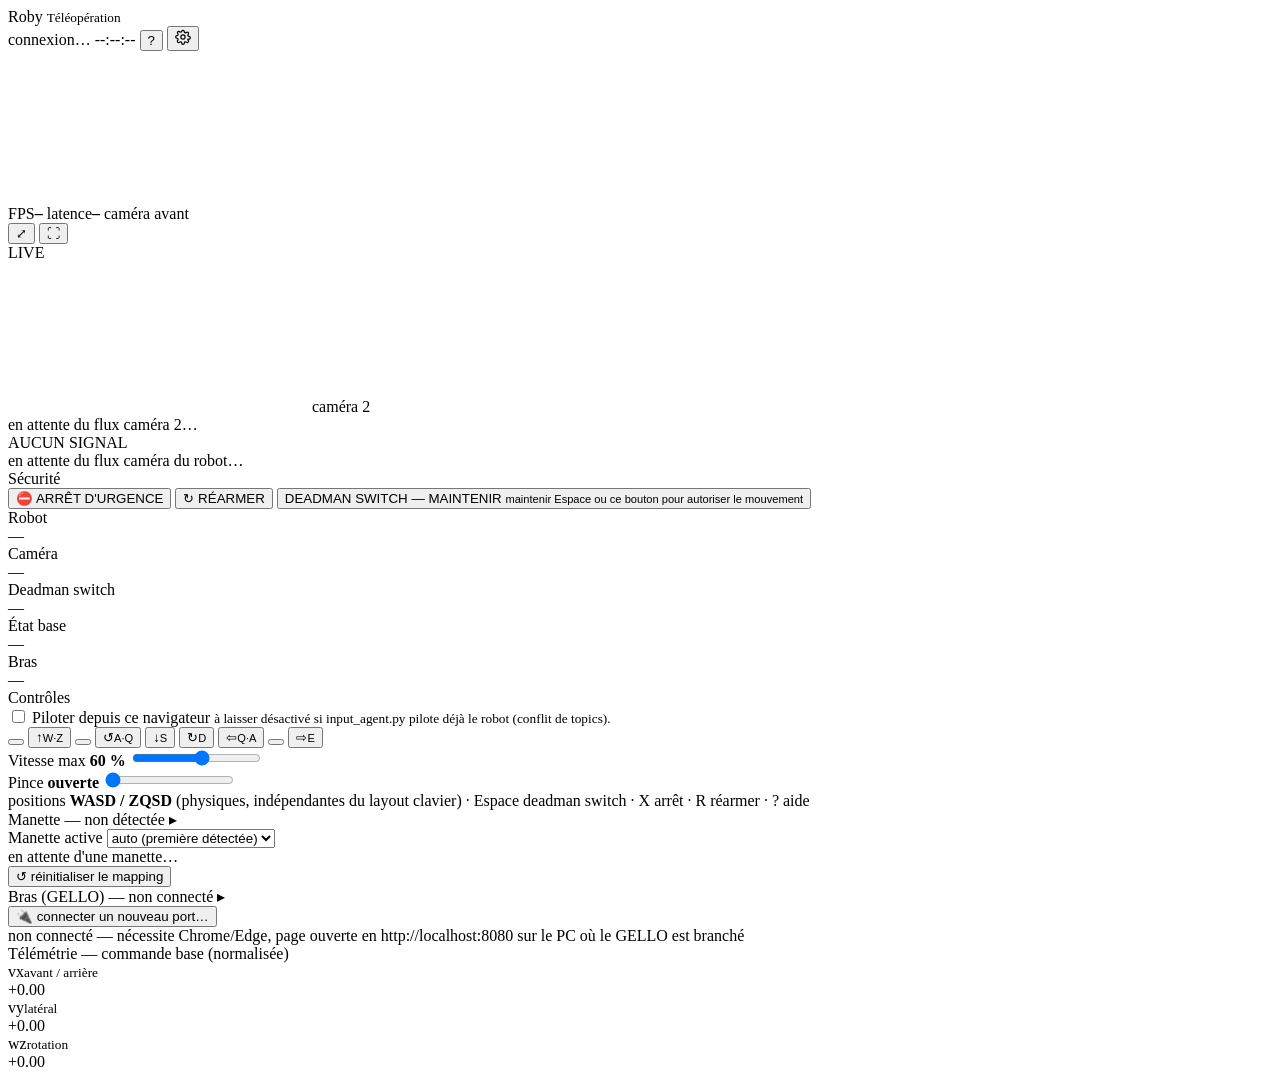
==== operator/web/index.html @ 280c586e "Multiplex both cameras onto one WebSocket connection instead of two No Insta360 -- just a second gen" ====
<!doctype html>
<html lang="fr">

<head>
	<meta charset="utf-8">
	<meta name="viewport" content="width=device-width, initial-scale=1, viewport-fit=cover">
	<meta name="theme-color" content="#0b0d10">
	<title>Roby · Téléopération</title>
	<link rel="icon"
		href="data:image/svg+xml,<svg xmlns='http://www.w3.org/2000/svg' viewBox='0 0 100 100'><text y='.9em' font-size='90'>🤖</text></svg>">
	<link rel="stylesheet" href="/static/app.css">
</head>

<body>
	<div class="banner" id="banner"></div>

	<div class="app">
		<header>
			<div class="brand"><span class="dot" id="brandDot"></span>Roby <small>Téléopération</small></div>
			<div class="header-spacer"></div>
			<span class="conn" id="conn"><span class="led"></span><span id="connText">connexion…</span></span>
			<span class="clock" id="clock">--:--:--</span>
			<button class="icon-btn" id="btnHelp" title="Raccourcis clavier (?)" aria-label="Aide">?</button>
			<button class="icon-btn" id="btnSettings" title="Réglages" aria-label="Réglages">
				<svg viewBox="0 0 24 24" width="16" height="16" fill="none" stroke="currentColor" stroke-width="1.8"
					stroke-linecap="round" stroke-linejoin="round">
					<circle cx="12" cy="12" r="3.2" />
					<path
						d="M19.4 15a1.7 1.7 0 0 0 .34 1.87l.06.06a2 2 0 1 1-2.83 2.83l-.06-.06a1.7 1.7 0 0 0-1.87-.34 1.7 1.7 0 0 0-1.03 1.56V21a2 2 0 1 1-4 0v-.09a1.7 1.7 0 0 0-1.11-1.56 1.7 1.7 0 0 0-1.87.34l-.06.06a2 2 0 1 1-2.83-2.83l.06-.06a1.7 1.7 0 0 0 .34-1.87 1.7 1.7 0 0 0-1.56-1.03H3a2 2 0 1 1 0-4h.09a1.7 1.7 0 0 0 1.56-1.11 1.7 1.7 0 0 0-.34-1.87l-.06-.06a2 2 0 1 1 2.83-2.83l.06.06a1.7 1.7 0 0 0 1.87.34h.08A1.7 1.7 0 0 0 10 4.09V4a2 2 0 1 1 4 0v.09a1.7 1.7 0 0 0 1.03 1.56 1.7 1.7 0 0 0 1.87-.34l.06-.06a2 2 0 1 1 2.83 2.83l-.06.06a1.7 1.7 0 0 0-.34 1.87v.08a1.7 1.7 0 0 0 1.56 1.03H21a2 2 0 1 1 0 4h-.09a1.7 1.7 0 0 0-1.51 1.03z" />
				</svg>
			</button>
		</header>

		<main>
			<!-- Video -->
			<section class="panel video" id="videoPanel" aria-label="Caméra">
				<canvas id="cam" role="img" aria-label="Flux caméra robot"></canvas>
				<div class="chips">
					<span class="chip"><span>FPS</span><b id="fps">–</b></span>
					<span class="chip" id="chipAge"><span>latence</span><b id="age">–</b></span>
					<span class="chip"><span>caméra avant</span></span>
				</div>
				<div class="video-actions">
					<button class="icon-btn ghost" id="btnFit" title="Ajustement vidéo (contain / cover)">⤢</button>
					<button class="icon-btn ghost" id="btnFullscreen" title="Plein écran (F)">⛶</button>
				</div>
				<div class="rec"><span class="dot"></span>LIVE</div>
				<div class="video-pip" id="videoPip">
					<canvas id="cam2" role="img" aria-label="Flux caméra secondaire"></canvas>
					<span class="chip pip-label"><span>caméra 2</span></span>
					<div class="noSignal show" id="noSignal2">
						<div class="sub">en attente du flux caméra 2…</div>
					</div>
				</div>
				<div class="noSignal show" id="noSignal">
					<div class="big">AUCUN SIGNAL</div>
					<div class="sub">en attente du flux caméra du robot…</div>
				</div>
			</section>

			<!-- Side column -->
			<div class="side">
				<!-- Safety -->
				<section class="panel">
					<div class="panel-title">Sécurité</div>
					<div class="safety">
						<button class="estop" id="estop">⛔ ARRÊT D'URGENCE</button>
						<button class="reset" id="reset">↻ RÉARMER</button>
						<button class="deadman" id="deadman">DEADMAN SWITCH — MAINTENIR
							<small>maintenir <span class="kbd">Espace</span> ou ce bouton pour autoriser le
								mouvement</small>
						</button>
					</div>
					<div class="tiles">
						<div class="tile" id="t-robot" data-s="critical">
							<div class="k">Robot</div>
							<div class="v"><span class="ic"></span><span>—</span></div>
						</div>
						<div class="tile" id="t-cam" data-s="critical">
							<div class="k">Caméra</div>
							<div class="v"><span class="ic"></span><span>—</span></div>
						</div>
						<div class="tile" id="t-dead" data-s="warning">
							<div class="k">Deadman switch</div>
							<div class="v"><span class="ic"></span><span>—</span></div>
						</div>
						<div class="tile" id="t-fsm" data-s="warning">
							<div class="k">État base</div>
							<div class="v"><span class="ic"></span><span>—</span></div>
						</div>
						<div class="tile wide" id="t-arm" data-s="warning">
							<div class="k">Bras</div>
							<div class="v"><span class="ic"></span><span>—</span></div>
						</div>
					</div>
					<div class="reason" id="reasonLine"></div>
					<div class="arm-joints" id="armJoints"></div>
				</section>

				<!-- Controls -->
				<section class="panel">
					<div class="panel-title">Contrôles</div>
					<div class="controls">
						<label class="switch-row" id="browserCtrlRow">
							<span class="switch"><input type="checkbox" id="browserCtrl"><i></i></span>
							<span class="switch-lbl">Piloter depuis ce navigateur
								<small>à laisser désactivé si <span class="kbd">input_agent.py</span> pilote déjà le
									robot (conflit de topics).</small>
							</span>
						</label>
						<div class="dpad">
							<button class="empty"></button>
							<button data-k="fwd">↑<small>W·Z</small></button>
							<button class="empty"></button>
							<button data-k="rotL">↺<small>A·Q</small></button>
							<button data-k="back">↓<small>S</small></button>
							<button data-k="rotR">↻<small>D</small></button>
							<button data-k="left">⇦<small>Q·A</small></button>
							<button class="empty"></button>
							<button data-k="right">⇨<small>E</small></button>
						</div>
						<div class="row">
							<label>Vitesse max <b id="spdVal">60 %</b></label>
							<input type="range" id="spd" min="10" max="100" value="60">
						</div>
						<div class="row">
							<label>Pince <b id="gripVal">ouverte</b></label>
							<input type="range" id="grip" min="0" max="100" value="0">
						</div>
						<div class="hints">
							positions <b>WASD / ZQSD</b> (physiques, indépendantes du layout clavier) ·
							<span class="kbd">Espace</span> deadman switch · <span class="kbd">X</span> arrêt ·
							<span class="kbd">R</span> réarmer · <span class="kbd">?</span> aide
						</div>
					</div>
				</section>

				<!-- Joystick -->
				<section class="panel" id="joyPanel">
					<div class="panel-title joy-head" id="joyHead">
						<span>Manette <span class="name" id="joyName">— non détectée</span></span>
						<span class="joy-chevron" id="joyChevron">▸</span>
					</div>
					<div class="joy-body" id="joyBody">
						<div class="joy-select-row">
							<label for="joySelect">Manette active</label>
							<select id="joySelect">
								<option value="auto">auto (première détectée)</option>
							</select>
						</div>
						<div class="joy-raw" id="joyRaw">en attente d'une manette…</div>
						<div id="joyRows"></div>
						<button class="joy-reset" id="joyResetMap">↺ réinitialiser le mapping</button>
					</div>
				</section>

				<!-- GELLO (Web Serial) -->
				<section class="panel" id="gelloPanel">
					<div class="panel-title joy-head" id="gelloHead">
						<span>Bras (GELLO) <span class="name" id="gelloStatusName">— non connecté</span></span>
						<span class="joy-chevron" id="gelloChevron">▸</span>
					</div>
					<div class="joy-body" id="gelloBody">
						<div id="gelloKnownPorts"></div>
						<button class="joy-reset" id="gelloConnect">🔌 connecter un nouveau port…</button>
						<div class="joy-raw" id="gelloRaw">non connecté — nécessite Chrome/Edge, page ouverte en
							http://localhost:8080 sur le PC où le GELLO est branché</div>
					</div>
				</section>
			</div>

			<!-- Telemetry -->
			<section class="panel tele" id="telePanel">
				<div class="panel-title">Télémétrie — commande base (normalisée)</div>
				<div class="meters">
					<div class="meter">
						<div class="lbl">vx<small>avant / arrière</small></div>
						<div class="track">
							<div class="fill" id="m-vx" style="background:var(--vx)"></div>
						</div>
						<div class="val" id="v-vx">+0.00</div>
					</div>
					<div class="meter">
						<div class="lbl">vy<small>latéral</small></div>
						<div class="track">
							<div class="fill" id="m-vy" style="background:var(--vy)"></div>
						</div>
						<div class="val" id="v-vy">+0.00</div>
					</div>
					<div class="meter">
						<div class="lbl">wz<small>rotation</small></div>
						<div class="track">
							<div class="fill" id="m-wz" style="background:var(--wz)"></div>
						</div>
						<div class="val" id="v-wz">+0.00</div>
					</div>
				</div>
			</section>
		</main>
	</div>

	<!-- Settings modal -->
	<div class="modal-overlay" id="settingsModal" hidden>
		<div class="modal" role="dialog" aria-modal="true" aria-labelledby="settingsTitle">
			<div class="modal-head">
				<h2 id="settingsTitle">Réglages</h2>
				<button class="icon-btn" id="btnCloseSettings" aria-label="Fermer">✕</button>
			</div>
			<div class="modal-body">
				<nav class="tabs" id="settingsTabs">
					<button data-tab="control" class="on">Contrôle</button>
					<button data-tab="joystick">Manette</button>
					<button data-tab="gello">GELLO</button>
					<button data-tab="ui">Interface</button>
				</nav>
				<div class="panes">
					<div class="pane on" data-pane="control">
						<div class="field">
							<label>Fréquence d'envoi des commandes <b data-out="control.rateHz">50 Hz</b></label>
							<input type="range" data-cfg="control.rateHz" data-unit=" Hz" min="10" max="50" step="5">
							<small>doit rester nettement sous le timeout du watchdog robot
								(<span class="kbd">CMD_TIMEOUT_SEC</span>) — 20 Hz par défaut.</small>
						</div>
						<div class="field">
							<label>Vitesse max au chargement <b data-out="control.defaultSpeed">60 %</b></label>
							<input type="range" data-cfg="control.defaultSpeed" data-scale="100" data-unit=" %"
								min="0.1" max="1" step="0.05">
						</div>
						<div class="field">
							<label class="check"><input type="checkbox" data-cfg="control.rememberSpeed">
								mémoriser la dernière vitesse entre les sessions</label>
						</div>
						<div class="field">
							<label>Pas de la pince (boutons manette) <b data-out="control.gripStep">2 %</b></label>
							<input type="range" data-cfg="control.gripStep" data-scale="100" data-unit=" %" min="0.005"
								max="0.05" step="0.005">
						</div>
					</div>
					<div class="pane" data-pane="joystick">
						<div class="field">
							<label>Zone morte des axes <b data-out="joystick.deadzone">0.08</b></label>
							<input type="range" data-cfg="joystick.deadzone" data-fixed="2" min="0" max="0.3"
								step="0.01">
							<small>en dessous de cette amplitude, l'axe est lu comme zéro (anti-dérive).</small>
						</div>
						<div class="field">
							<small>l'assignation axe/bouton par action se fait dans le panneau <b>Manette</b> de la
								page principale (valeurs brutes visibles en direct pendant l'assignation).</small>
						</div>
					</div>
					<div class="pane" data-pane="gello">
						<div class="field">
							<label>Débit série</label>
							<select data-cfg="gello.baudRate" data-type="int">
								<option value="57600">57600</option>
								<option value="115200">115200 (défaut)</option>
								<option value="230400">230400</option>
							</select>
						</div>
						<div class="field">
							<label>Délai de boot Arduino <b data-out="gello.bootDelayMs">2500 ms</b></label>
							<input type="range" data-cfg="gello.bootDelayMs" data-unit=" ms" min="0" max="5000"
								step="100">
							<small>l'ouverture du port réinitialise l'Arduino (DTR) — délai avant d'écrire, identique à
								gello_reader.py.</small>
						</div>
						<div class="field">
							<label>Lissage exponentiel <b data-out="gello.smoothing">0.15</b></label>
							<input type="range" data-cfg="gello.smoothing" data-fixed="2" min="0.05" max="1"
								step="0.05">
							<small>plus bas = plus lisse mais plus de latence sur le bras.</small>
						</div>
						<div class="field">
							<label>Marge aux butées <b data-out="gello.rangeMarginDeg">5°</b></label>
							<input type="range" data-cfg="gello.rangeMarginDeg" data-unit="°" min="0" max="15" step="1">
						</div>
						<div class="field">
							<label class="check"><input type="checkbox" data-cfg="gello.autoConnect">
								reconnexion automatique au chargement de la page (dernier port autorisé)</label>
						</div>
					</div>
					<div class="pane" data-pane="ui">
						<div class="field">
							<label>Ajustement vidéo</label>
							<select data-cfg="ui.videoFit">
								<option value="contain">contain — image entière</option>
								<option value="cover">cover — remplit le cadre</option>
							</select>
						</div>
						<div class="field">
							<label class="check"><input type="checkbox" data-cfg="ui.showTelemetry">
								afficher la télémétrie (jauges vx / vy / wz)</label>
						</div>
						<div class="field">
							<label class="check"><input type="checkbox" data-cfg="ui.showArmJoints">
								afficher les angles du bras</label>
						</div>
						<div class="field">
							<label>Seuil « signal perdu » <b data-out="ui.staleMs">1000 ms</b></label>
							<input type="range" data-cfg="ui.staleMs" data-unit=" ms" min="300" max="3000" step="100">
						</div>
					</div>
				</div>
			</div>
			<div class="modal-foot">
				<button class="btn" id="btnExport">⇩ Exporter</button>
				<button class="btn" id="btnImport">⇧ Importer</button>
				<input type="file" id="importFile" accept="application/json" hidden>
				<span class="foot-spacer"></span>
				<button class="btn danger" id="btnResetCfg">Réinitialiser</button>
			</div>
		</div>
	</div>

	<!-- Help modal -->
	<div class="modal-overlay" id="helpModal" hidden>
		<div class="modal small" role="dialog" aria-modal="true" aria-labelledby="helpTitle">
			<div class="modal-head">
				<h2 id="helpTitle">Raccourcis clavier</h2>
				<button class="icon-btn" id="btnCloseHelp" aria-label="Fermer">✕</button>
			</div>
			<div class="modal-body help-body">
				<table class="help-table">
					<tr>
						<td><span class="kbd">Espace</span> (maintenu)</td>
						<td>deadman switch — obligatoire pour bouger</td>
					</tr>
					<tr>
						<td><span class="kbd">W·Z</span> / <span class="kbd">S</span></td>
						<td>avant / arrière</td>
					</tr>
					<tr>
						<td><span class="kbd">A·Q</span> / <span class="kbd">D</span></td>
						<td>rotation gauche / droite</td>
					</tr>
					<tr>
						<td><span class="kbd">Q·A</span> / <span class="kbd">E</span></td>
						<td>latéral gauche / droite</td>
					</tr>
					<tr>
						<td><span class="kbd">↑↓←→</span></td>
						<td>avant / arrière / rotation</td>
					</tr>
					<tr>
						<td><span class="kbd">X</span></td>
						<td>arrêt d'urgence</td>
					</tr>
					<tr>
						<td><span class="kbd">R</span></td>
						<td>réarmer</td>
					</tr>
					<tr>
						<td><span class="kbd">F</span></td>
						<td>vidéo plein écran</td>
					</tr>
					<tr>
						<td><span class="kbd">?</span></td>
						<td>cette aide</td>
					</tr>
				</table>
				<p class="help-note">Les touches lettres sont détectées par <b>position physique</b>
					(<span class="kbd">event.code</span>) : le même geste fonctionne en QWERTY et en AZERTY.</p>
			</div>
		</div>
	</div>

	<div class="toasts" id="toasts"></div>

	<script type="module" src="/static/js/main.js"></script>
</body>

</html>
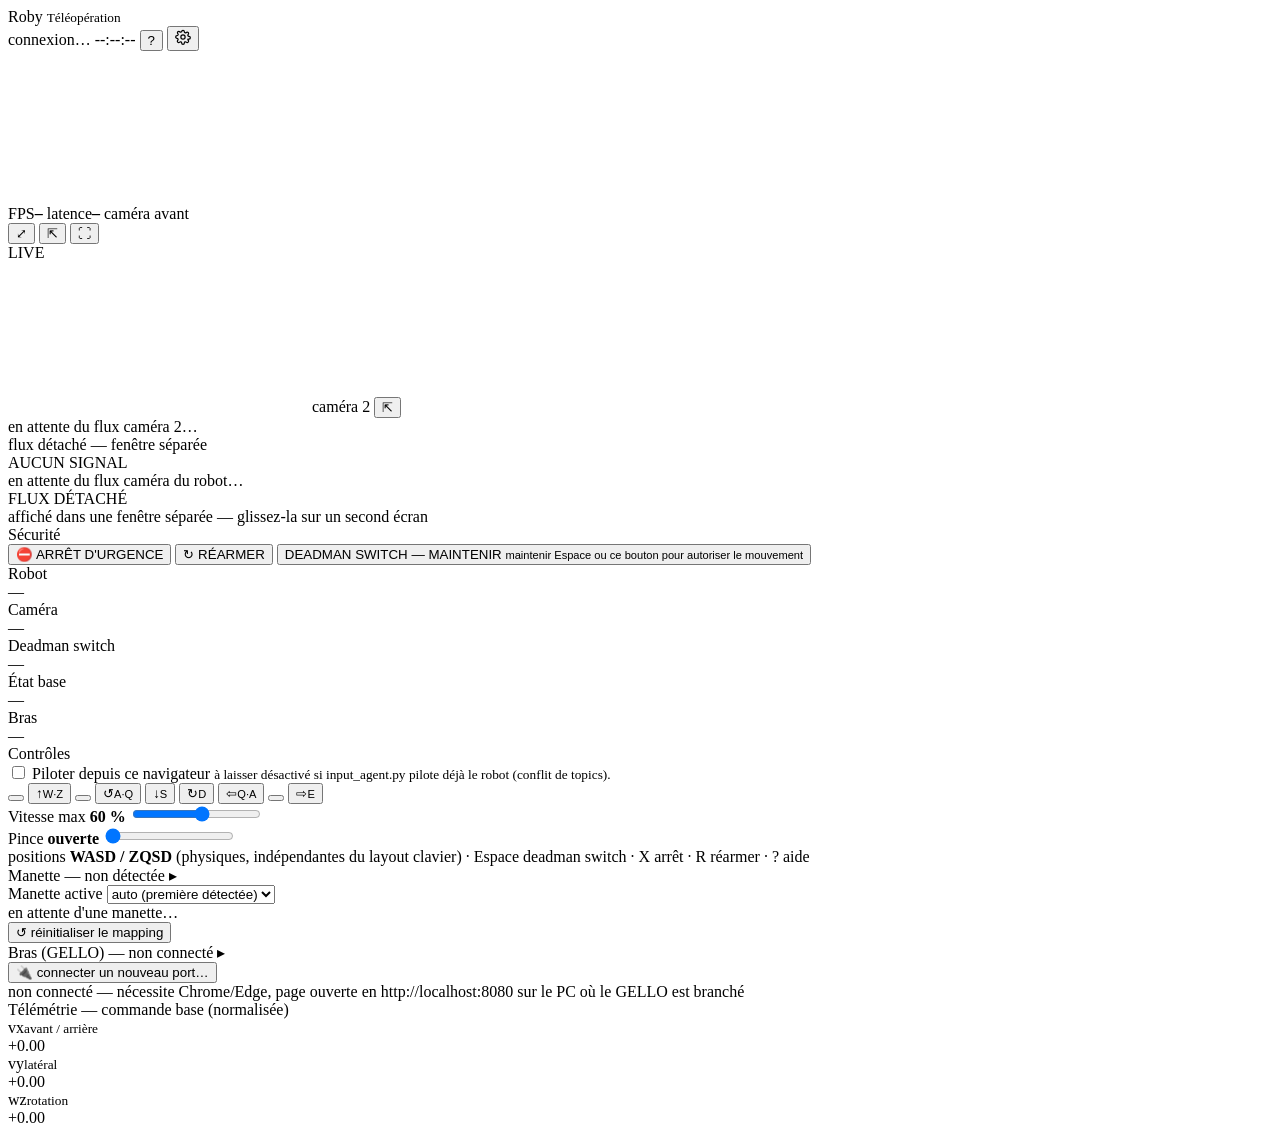
==== commit 8c474ee3: "Add "détacher" popup for both camera feeds (drag to a second screen) Adds a detach button next to th" ====
--- a/operator/web/index.html
+++ b/operator/web/index.html
@@ -42,19 +42,28 @@
 				</div>
 				<div class="video-actions">
 					<button class="icon-btn ghost" id="btnFit" title="Ajustement vidéo (contain / cover)">⤢</button>
+					<button class="icon-btn ghost" id="btnDetach" title="Détacher sur un autre écran">⇱</button>
 					<button class="icon-btn ghost" id="btnFullscreen" title="Plein écran (F)">⛶</button>
 				</div>
 				<div class="rec"><span class="dot"></span>LIVE</div>
 				<div class="video-pip" id="videoPip">
 					<canvas id="cam2" role="img" aria-label="Flux caméra secondaire"></canvas>
 					<span class="chip pip-label"><span>caméra 2</span></span>
+					<button class="icon-btn ghost pip-detach" id="btnDetach2" title="Détacher sur un autre écran">⇱</button>
 					<div class="noSignal show" id="noSignal2">
 						<div class="sub">en attente du flux caméra 2…</div>
+					</div>
+					<div class="noSignal" id="detachedOverlay2">
+						<div class="sub">flux détaché — fenêtre séparée</div>
 					</div>
 				</div>
 				<div class="noSignal show" id="noSignal">
 					<div class="big">AUCUN SIGNAL</div>
 					<div class="sub">en attente du flux caméra du robot…</div>
+				</div>
+				<div class="noSignal" id="detachedOverlay">
+					<div class="big">FLUX DÉTACHÉ</div>
+					<div class="sub">affiché dans une fenêtre séparée — glissez-la sur un second écran</div>
 				</div>
 			</section>
 
@@ -265,14 +274,10 @@
 								gello_reader.py.</small>
 						</div>
 						<div class="field">
-							<label>Lissage exponentiel <b data-out="gello.smoothing">0.15</b></label>
-							<input type="range" data-cfg="gello.smoothing" data-fixed="2" min="0.05" max="1"
-								step="0.05">
-							<small>plus bas = plus lisse mais plus de latence sur le bras.</small>
-						</div>
-						<div class="field">
-							<label>Marge aux butées <b data-out="gello.rangeMarginDeg">5°</b></label>
-							<input type="range" data-cfg="gello.rangeMarginDeg" data-unit="°" min="0" max="15" step="1">
+							<small>Lissage et marge aux butées ne sont plus réglables ici depuis 2026-07-09 :
+								la calibration (dépliage 0/360°, clip, lissage) tourne maintenant côté robot,
+								dans la vraie classe lerobot <code>GelloAs5600RawLeader</code> -- voir
+								README § Bras GELLO. Cette page ne relaie plus que les lignes série brutes.</small>
 						</div>
 						<div class="field">
 							<label class="check"><input type="checkbox" data-cfg="gello.autoConnect">
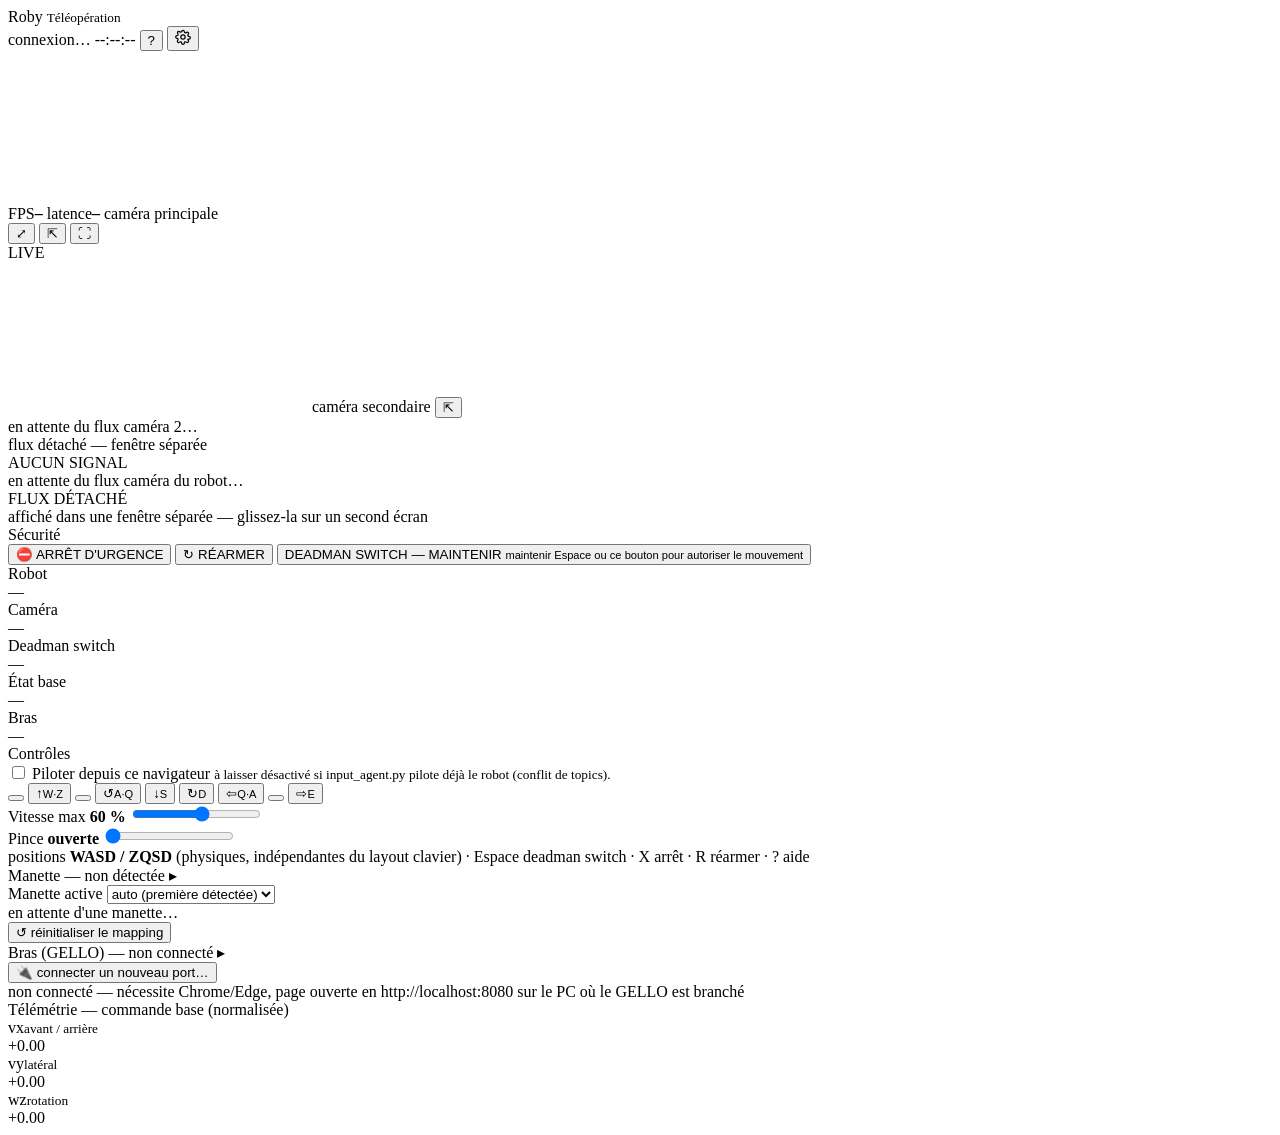
==== commit d5463b52: "Auto-discover every camera; pick main/PiP role from the settings page The old design required SSHing" ====
--- a/operator/web/index.html
+++ b/operator/web/index.html
@@ -38,7 +38,7 @@
 				<div class="chips">
 					<span class="chip"><span>FPS</span><b id="fps">–</b></span>
 					<span class="chip" id="chipAge"><span>latence</span><b id="age">–</b></span>
-					<span class="chip"><span>caméra avant</span></span>
+					<span class="chip"><span id="camName">caméra principale</span></span>
 				</div>
 				<div class="video-actions">
 					<button class="icon-btn ghost" id="btnFit" title="Ajustement vidéo (contain / cover)">⤢</button>
@@ -48,7 +48,7 @@
 				<div class="rec"><span class="dot"></span>LIVE</div>
 				<div class="video-pip" id="videoPip">
 					<canvas id="cam2" role="img" aria-label="Flux caméra secondaire"></canvas>
-					<span class="chip pip-label"><span>caméra 2</span></span>
+					<span class="chip pip-label"><span id="camName2">caméra secondaire</span></span>
 					<button class="icon-btn ghost pip-detach" id="btnDetach2" title="Détacher sur un autre écran">⇱</button>
 					<div class="noSignal show" id="noSignal2">
 						<div class="sub">en attente du flux caméra 2…</div>
@@ -218,7 +218,8 @@
 			<div class="modal-body">
 				<nav class="tabs" id="settingsTabs">
 					<button data-tab="control" class="on">Contrôle</button>
-					<button data-tab="joystick">Manette</button>
+					<button data-tab="cameras">Caméras</button>
+						<button data-tab="joystick">Manette</button>
 					<button data-tab="gello">GELLO</button>
 					<button data-tab="ui">Interface</button>
 				</nav>
@@ -243,6 +244,21 @@
 							<label>Pas de la pince (boutons manette) <b data-out="control.gripStep">2 %</b></label>
 							<input type="range" data-cfg="control.gripStep" data-scale="100" data-unit=" %" min="0.005"
 								max="0.05" step="0.005">
+						</div>
+					</div>
+					<div class="pane" data-pane="cameras">
+						<div class="field">
+							<label>Caméra principale (grand cadre)</label>
+							<select id="camPrimarySelect" data-cfg="cameras.primaryId" data-type="int"></select>
+						</div>
+						<div class="field">
+							<label>Caméra secondaire (vignette)</label>
+							<select id="camSecondarySelect" data-cfg="cameras.secondaryId" data-type="int"></select>
+						</div>
+						<div class="field">
+							<small id="camListHint">Aucune caméra détectée pour l'instant — branche-la sur le PC robot,
+								elle apparaît ici automatiquement en quelques secondes (pas de redémarrage
+								nécessaire).</small>
 						</div>
 					</div>
 					<div class="pane" data-pane="joystick">
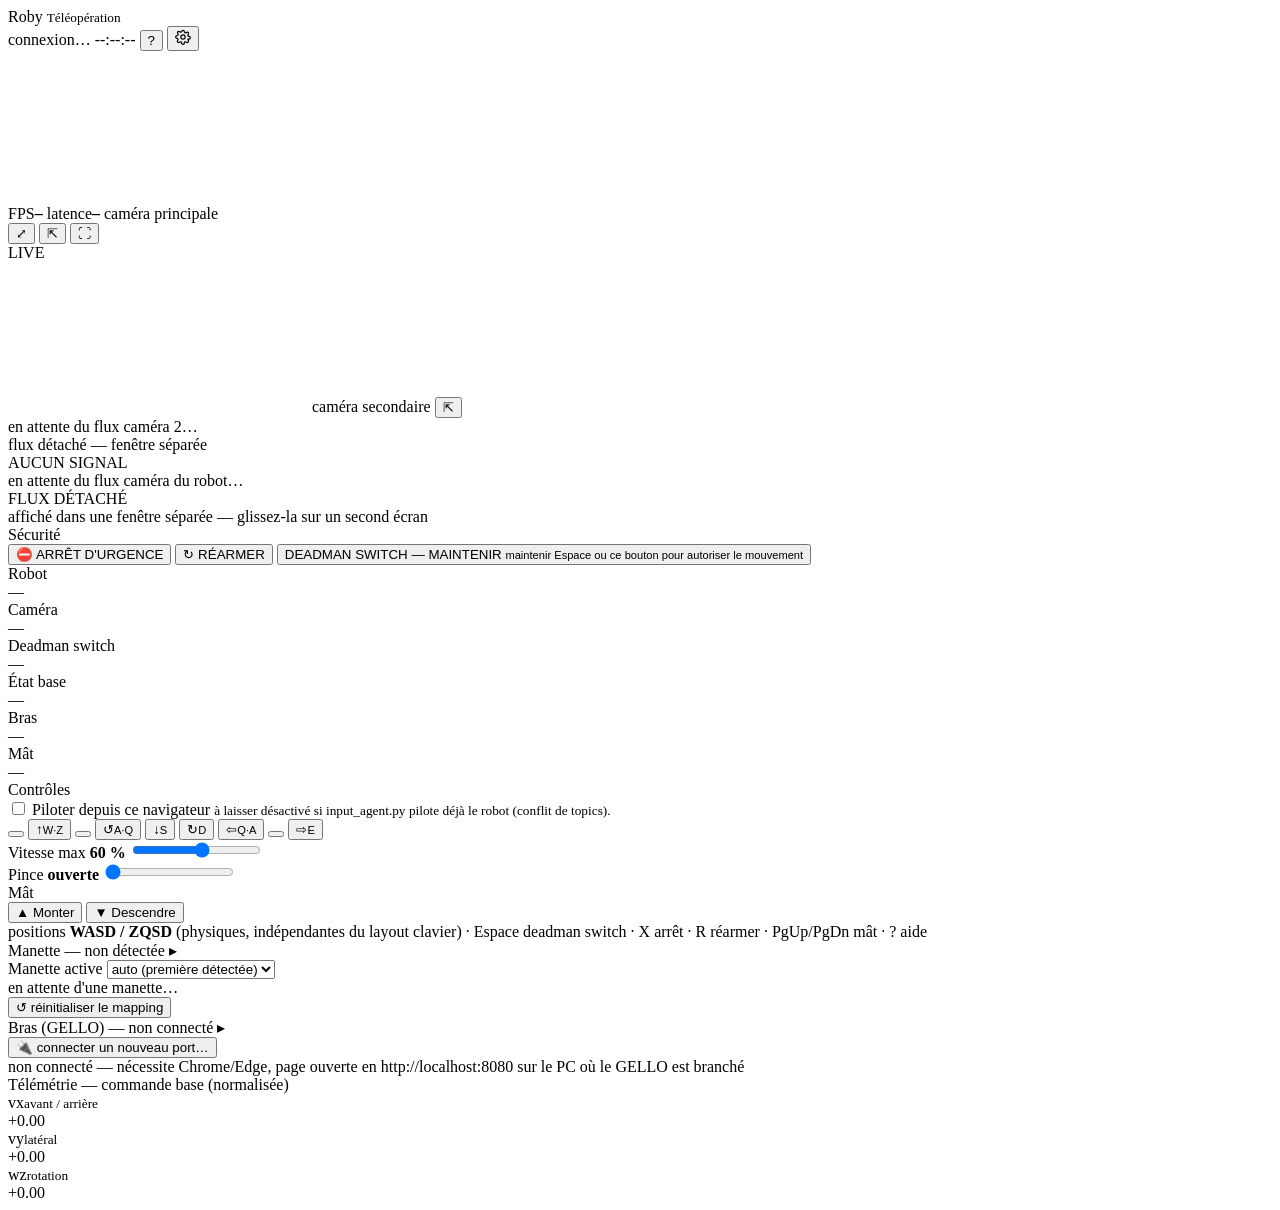
==== commit e1e2f6ec: "Integrate mast (vertical carriage) teleop: firmware, bridge, and front controls Ports the Code_ardui" ====
--- a/operator/web/index.html
+++ b/operator/web/index.html
@@ -99,6 +99,10 @@
 						</div>
 						<div class="tile wide" id="t-arm" data-s="warning">
 							<div class="k">Bras</div>
+							<div class="v"><span class="ic"></span><span>—</span></div>
+						</div>
+						<div class="tile wide" id="t-mast" data-s="warning">
+							<div class="k">Mât</div>
 							<div class="v"><span class="ic"></span><span>—</span></div>
 						</div>
 					</div>
@@ -136,10 +140,18 @@
 							<label>Pince <b id="gripVal">ouverte</b></label>
 							<input type="range" id="grip" min="0" max="100" value="0">
 						</div>
+						<div class="row">
+							<label>Mât</label>
+							<div class="mast-pad">
+								<button id="mastUp" title="Monter (maintenir) — PgUp">▲ Monter</button>
+								<button id="mastDown" title="Descendre (maintenir) — PgDn">▼ Descendre</button>
+							</div>
+						</div>
 						<div class="hints">
 							positions <b>WASD / ZQSD</b> (physiques, indépendantes du layout clavier) ·
 							<span class="kbd">Espace</span> deadman switch · <span class="kbd">X</span> arrêt ·
-							<span class="kbd">R</span> réarmer · <span class="kbd">?</span> aide
+							<span class="kbd">R</span> réarmer · <span class="kbd">PgUp/PgDn</span> mât ·
+							<span class="kbd">?</span> aide
 						</div>
 					</div>
 				</section>
@@ -363,6 +375,10 @@
 						<td>avant / arrière / rotation</td>
 					</tr>
 					<tr>
+						<td><span class="kbd">PgUp</span> / <span class="kbd">PgDn</span></td>
+						<td>monter / descendre le mât (maintenir)</td>
+					</tr>
+					<tr>
 						<td><span class="kbd">X</span></td>
 						<td>arrêt d'urgence</td>
 					</tr>
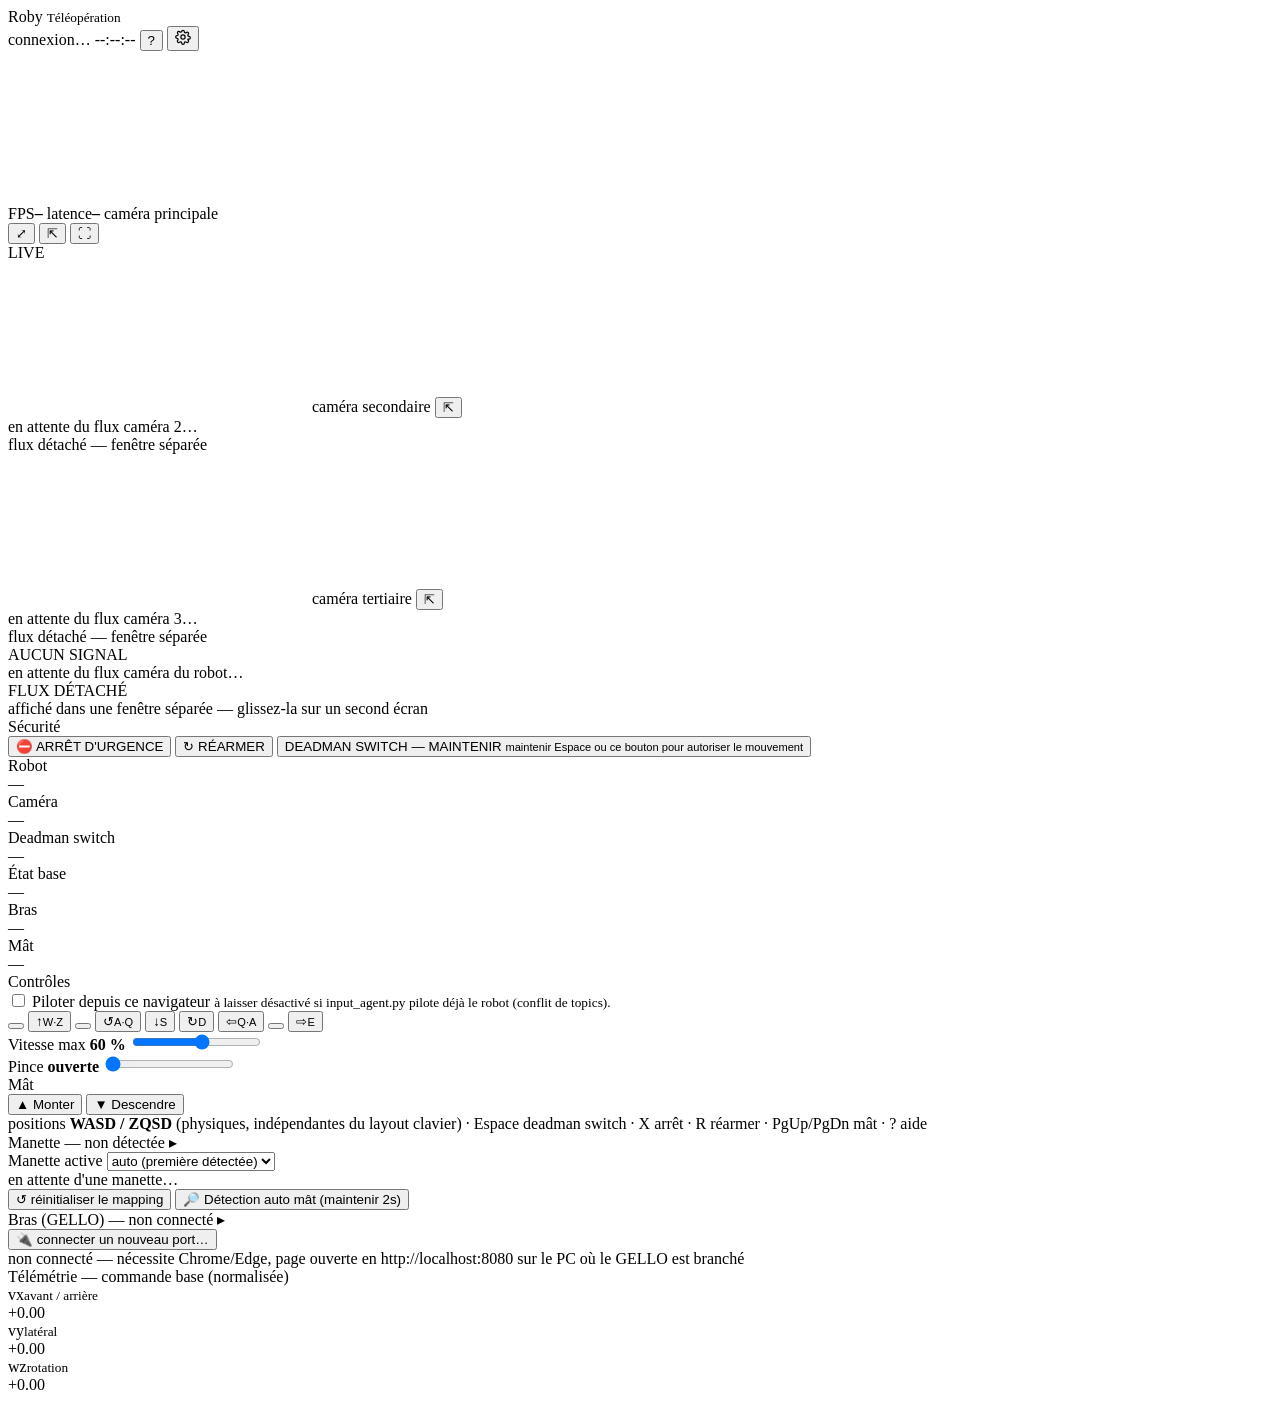
==== commit 47273eff: "ok" ====
--- a/operator/web/index.html
+++ b/operator/web/index.html
@@ -54,6 +54,17 @@
 						<div class="sub">en attente du flux caméra 2…</div>
 					</div>
 					<div class="noSignal" id="detachedOverlay2">
+						<div class="sub">flux détaché — fenêtre séparée</div>
+					</div>
+				</div>
+				<div class="video-pip video-pip-2" id="videoPip3">
+					<canvas id="cam3" role="img" aria-label="Flux caméra tertiaire"></canvas>
+					<span class="chip pip-label"><span id="camName3">caméra tertiaire</span></span>
+					<button class="icon-btn ghost pip-detach" id="btnDetach3" title="Détacher sur un autre écran">⇱</button>
+					<div class="noSignal show" id="noSignal3">
+						<div class="sub">en attente du flux caméra 3…</div>
+					</div>
+					<div class="noSignal" id="detachedOverlay3">
 						<div class="sub">flux détaché — fenêtre séparée</div>
 					</div>
 				</div>
@@ -172,6 +183,8 @@
 						<div class="joy-raw" id="joyRaw">en attente d'une manette…</div>
 						<div id="joyRows"></div>
 						<button class="joy-reset" id="joyResetMap">↺ réinitialiser le mapping</button>
+						<button class="joy-reset" id="joyDetectMast">🔎 Détection auto mât (maintenir 2s)</button>
+						<div class="joy-raw" id="joyDetectStatus"></div>
 					</div>
 				</section>
 
@@ -264,8 +277,24 @@
 							<select id="camPrimarySelect" data-cfg="cameras.primaryId" data-type="int"></select>
 						</div>
 						<div class="field">
+							<label class="check"><input type="checkbox" data-cfg="cameras.primaryRotate180">
+								retourner l'image (180°) — caméra montée à l'envers</label>
+						</div>
+						<div class="field">
 							<label>Caméra secondaire (vignette)</label>
 							<select id="camSecondarySelect" data-cfg="cameras.secondaryId" data-type="int"></select>
+						</div>
+						<div class="field">
+							<label class="check"><input type="checkbox" data-cfg="cameras.secondaryRotate180">
+								retourner l'image (180°) — caméra montée à l'envers</label>
+						</div>
+						<div class="field">
+							<label>Caméra tertiaire (2ᵉ vignette)</label>
+							<select id="camTertiarySelect" data-cfg="cameras.tertiaryId" data-type="int"></select>
+						</div>
+						<div class="field">
+							<label class="check"><input type="checkbox" data-cfg="cameras.tertiaryRotate180">
+								retourner l'image (180°) — caméra montée à l'envers</label>
 						</div>
 						<div class="field">
 							<small id="camListHint">Aucune caméra détectée pour l'instant — branche-la sur le PC robot,
